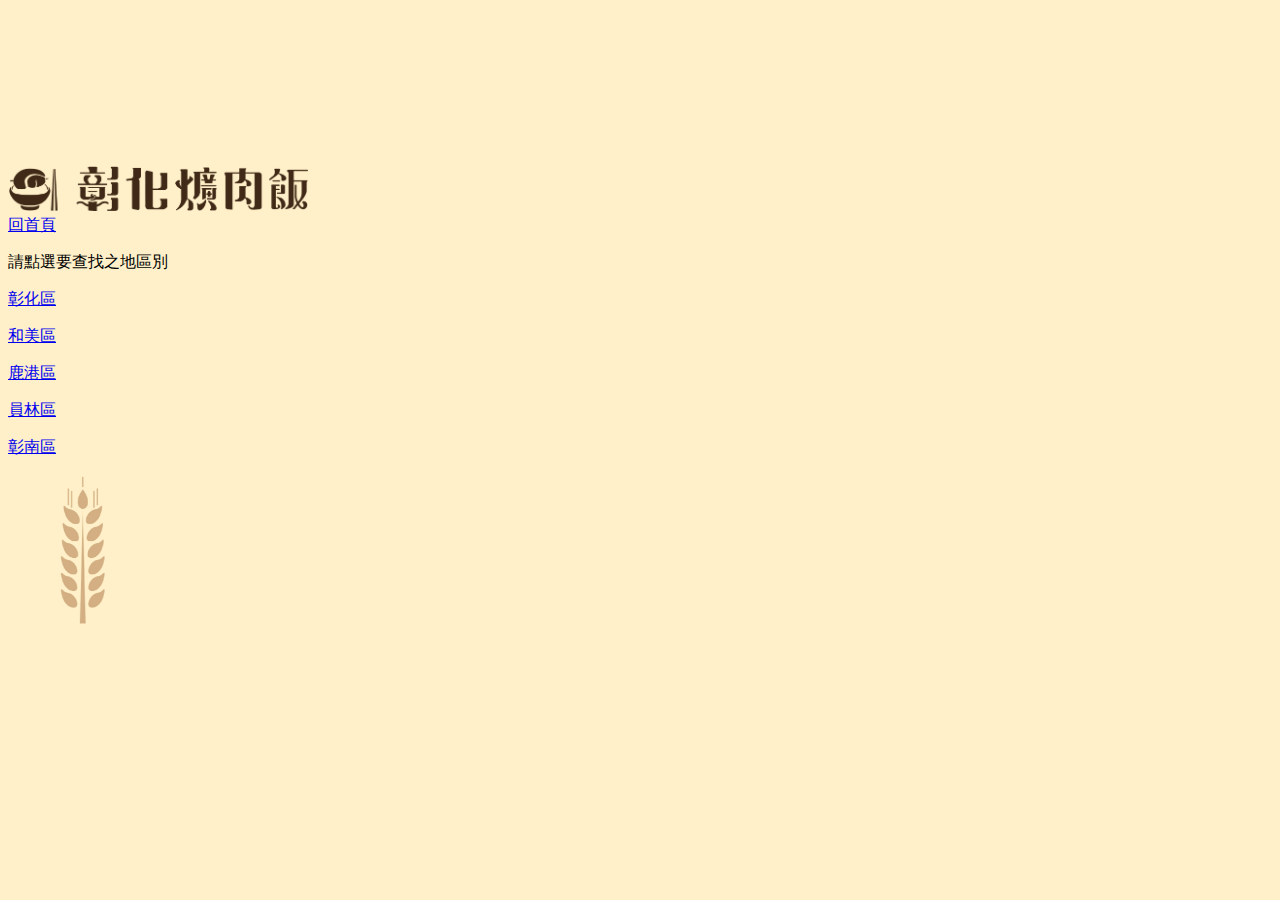
==== secon.html @ 157fa476 "Add files via upload" ====
<!DOCTYPE html>
<html lang="TW">
<head>
    <meta charset="UTF-8">
    <meta http-equiv="X-UA-Compatible" content="IE=edge">
    <meta name="viewport" content="width=device-width, initial-scale=1.0">
    <title>Document</title>
    <link href="https://cdn.jsdelivr.net/npm/bootstrap@5.2.0-beta1/dist/css/bootstrap.min.css" rel="stylesheet" integrity="sha384-0evHe/X+R7YkIZDRvuzKMRqM+OrBnVFBL6DOitfPri4tjfHxaWutUpFmBp4vmVor" crossorigin="anonymous">
    <link rel="stylesheet" herf="style.css">
</head>

<body style="background-color:#fff0c9;">
    
    <div class="runc1">
        <marquee direction="left" width="1920" scrollamount="12" behavior="infinite" style="overflow: hidden" onMouseOver="this.stop()" onMouseOut="this.start()">
            <img src="crop3.png" height="150">
        </marquee>
    </div>

    <dic class="header">
        <div class="hologo">
            <img src="int.png" width="300px">
        </div>
        <div class="nav">
            <div class="back">
                <a href="file:///C:/Users/USER/Desktop/wdcom/index.html" class="btn">回首頁</a>
            </div>
        </div>
    </dic>

    <div class="container-fluid text-center">
        <p>請點選要查找之地區別</p>
    </div>

    <div class="container">
        <div class="row g-5">
            <div class="col-4 bg-white p-10">
                <a href="file:///C:/Users/USER/Desktop/wdcom/third_ch.html" class="btn">
                    <p class="rgw">彰化區</p>
                </a>
            </div>
            <div class="col-4 bg-rice p-10">
                <a href="file:///C:/Users/USER/Desktop/wdcom/vvvv_hm.html" class="btn">
                    <p class="rgw">和美區</p>
                </a>
            </div>
            <div class="col-4 bg-white p-10">
                <a href="file:///C:/Users/USER/Desktop/wdcom/wwi_lk.html" class="btn">
                    <p class="rgw">鹿港區</p>
                </a>
            </div>
            <div class="col-6 bg-rice p-10">
                <a href="file:///C:/Users/USER/Desktop/wdcom/wwv_yl.html" class="btn">
                    <p class="rgw">員林區</p>
                </a>
            </div>
            <div class="col-6 bg-white p-10">
                <a href="file:///C:/Users/USER/Desktop/wdcom/www_zn.html" class="btn">
                    <p class="rgw">彰南區</p>
                </a>
            </div>
        </div>
    </div>

    <div class="runc2">
        <marquee direction="right" width="1920" scrollamount="12" behavior="infinite" style="overflow: hidden" onMouseOver="this.stop()" onMouseOut="this.start()">
            <img src="crop2.png" height="150">
        </marquee>
    </div>

    <script src="https://cdn.jsdelivr.net/npm/bootstrap@5.2.0-beta1/dist/js/bootstrap.min.js" integrity="sha384-kjU+l4N0Yf4ZOJErLsIcvOU2qSb74wXpOhqTvwVx3OElZRweTnQ6d31fXEoRD1Jy" crossorigin="anonymous"></script>
</body>
</html>
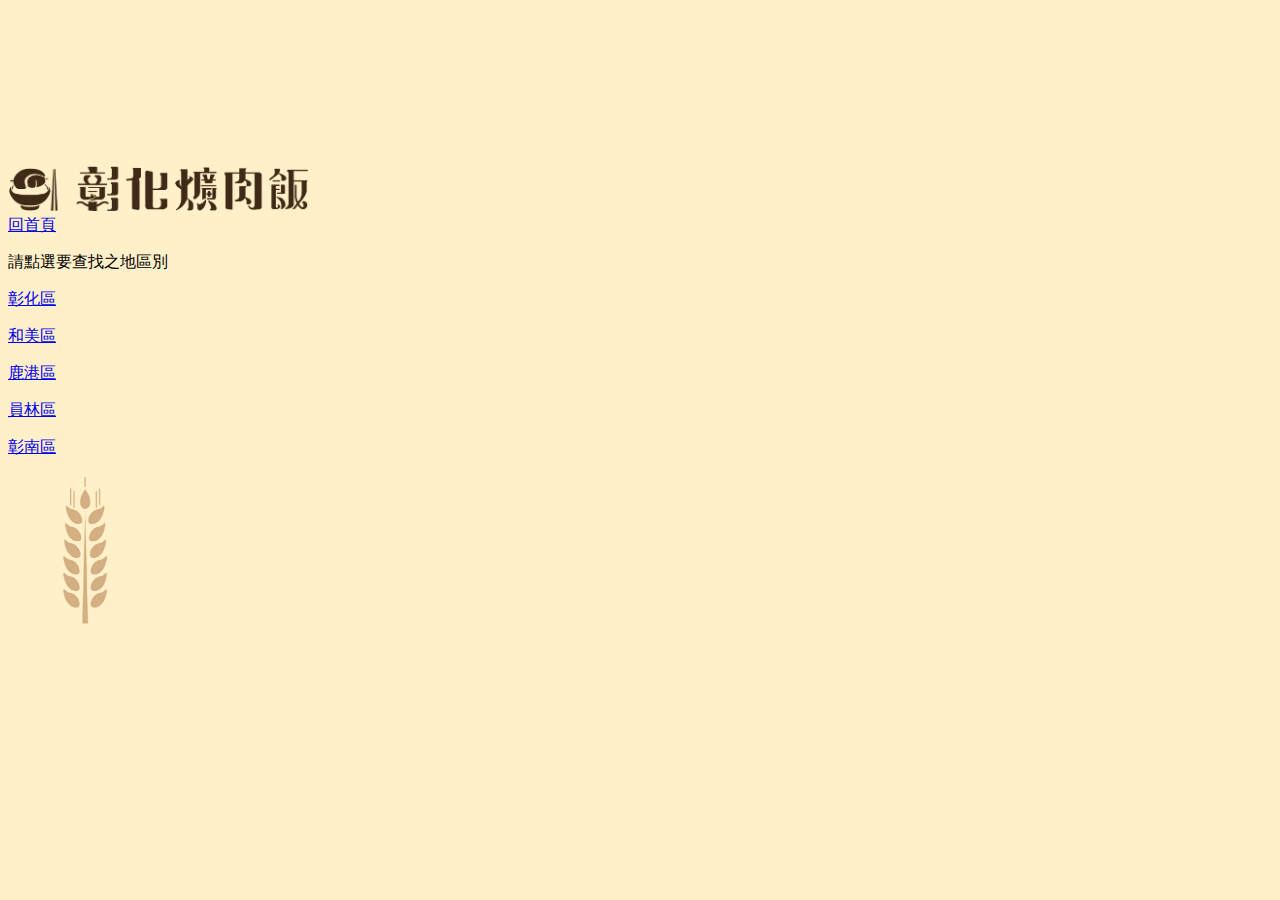
==== commit 77ec0e77: "Add files via upload" ====
--- a/secon.html
+++ b/secon.html
@@ -23,7 +23,7 @@
         </div>
         <div class="nav">
             <div class="back">
-                <a href="file:///C:/Users/USER/Desktop/wdcom/index.html" class="btn">回首頁</a>
+                <a href="index.html" class="btn">回首頁</a>
             </div>
         </div>
     </dic>
@@ -35,27 +35,27 @@
     <div class="container">
         <div class="row g-5">
             <div class="col-4 bg-white p-10">
-                <a href="file:///C:/Users/USER/Desktop/wdcom/third_ch.html" class="btn">
+                <a href="third_ch.html" class="btn">
                     <p class="rgw">彰化區</p>
                 </a>
             </div>
             <div class="col-4 bg-rice p-10">
-                <a href="file:///C:/Users/USER/Desktop/wdcom/vvvv_hm.html" class="btn">
+                <a href="vvvv_hm.html" class="btn">
                     <p class="rgw">和美區</p>
                 </a>
             </div>
             <div class="col-4 bg-white p-10">
-                <a href="file:///C:/Users/USER/Desktop/wdcom/wwi_lk.html" class="btn">
+                <a href="wwi_lk.html" class="btn">
                     <p class="rgw">鹿港區</p>
                 </a>
             </div>
             <div class="col-6 bg-rice p-10">
-                <a href="file:///C:/Users/USER/Desktop/wdcom/wwv_yl.html" class="btn">
+                <a href="wwv_yl.html" class="btn">
                     <p class="rgw">員林區</p>
                 </a>
             </div>
             <div class="col-6 bg-white p-10">
-                <a href="file:///C:/Users/USER/Desktop/wdcom/www_zn.html" class="btn">
+                <a href="www_zn.html" class="btn">
                     <p class="rgw">彰南區</p>
                 </a>
             </div>
